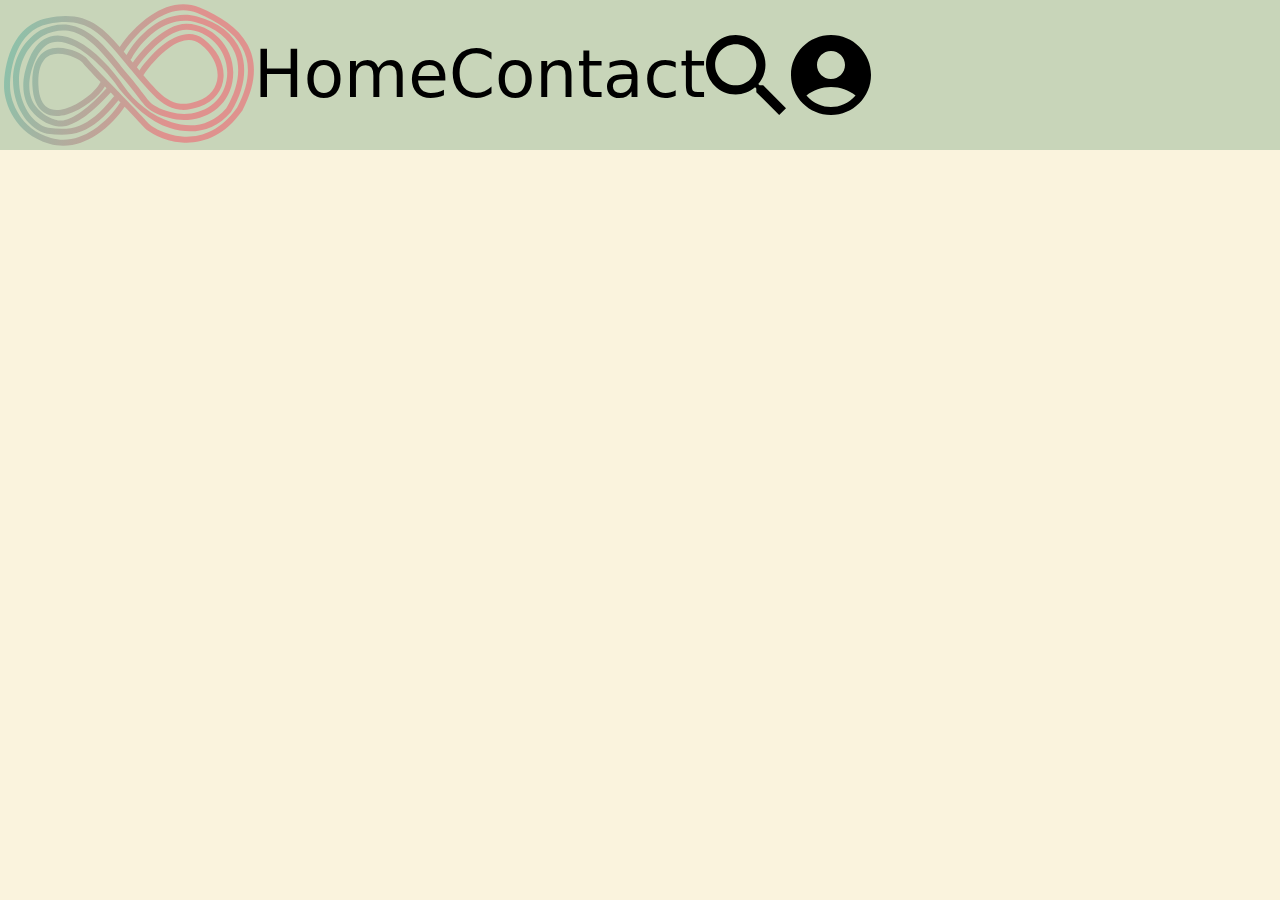
==== about.html @ 96a5d3cb "Github is gay" ====
<!DOCTYPE html>
<html lang="en">
<head>
    <meta charset="UTF-8">
    <meta name="viewport" content="width=device-width, initial-scale=1.0">
    <title>Document</title>
    <link href="https://cdn.jsdelivr.net/npm/bootstrap@5.3.3/dist/css/bootstrap.min.css" rel="stylesheet">
    <link rel="stylesheet" href="Colors.css" />
    <link rel="stylesheet" href="style.css" />
</head>
<body class="bg-Eggshell">
    <header class="bg-Tea d-flex justify-content-space-between align-items-center p-1">
        <img width="250vw" src="logo.svg" alt="logo" />
        <div class="d-flex">
          <a href="index.html" class="nav-t-s">Home</a>
          <a href="contact.html" class="nav-t-s">Contact</a>
      </div>
      <div>
        <svg width="80" height="80" viewBox="0 0 80 80" fill="none" xmlns="http://www.w3.org/2000/svg">
          <path d="M57.1755 50.3145H53.562L52.2813 49.0795C56.7639 43.8651 59.4626 37.0955 59.4626 29.7313C59.4626 13.3105 46.1521 0 29.7313 0C13.3105 0 0 13.3105 0 29.7313C0 46.1521 13.3105 59.4626 29.7313 59.4626C37.0955 59.4626 43.8651 56.7639 49.0795 52.2813L50.3145 53.562V57.1755L73.1847 80L80 73.1847L57.1755 50.3145ZM29.7313 50.3145C18.3419 50.3145 9.14808 41.1206 9.14808 29.7313C9.14808 18.3419 18.3419 9.14808 29.7313 9.14808C41.1206 9.14808 50.3145 18.3419 50.3145 29.7313C50.3145 41.1206 41.1206 50.3145 29.7313 50.3145Z" fill="black"/>
          </svg>
          <svg width="80" height="80" viewBox="0 0 80 80" fill="none" xmlns="http://www.w3.org/2000/svg">
            <path d="M40 0C17.92 0 0 17.92 0 40C0 62.08 17.92 80 40 80C62.08 80 80 62.08 80 40C80 17.92 62.08 0 40 0ZM40 16C47.72 16 54 22.28 54 30C54 37.72 47.72 44 40 44C32.28 44 26 37.72 26 30C26 22.28 32.28 16 40 16ZM40 72C31.88 72 22.28 68.72 15.44 60.48C22.2 55.2 30.72 52 40 52C49.28 52 57.8 55.2 64.56 60.48C57.72 68.72 48.12 72 40 72Z" fill="black"/>
            </svg>
                    
      </div>
      </header>
      <div class="d-flex flex-column align-items-center justify-content-center">

      </div>
</body>
<script src="https://cdn.jsdelivr.net/npm/bootstrap@5.3.3/dist/js/bootstrap.bundle.min.js"></script>
</html>
---- Colors.css ----
.bg-Eggshell {
    background-color: #FAF3DD;
}
.text-Eggshell {
   color: #FAF3DD;
}
.bg-Tea {
    background-color: #C8D5B9;
}
.text-Tea {
    color: #C8D5B9;
}
.bg-Cambridge {
    background-color: #8FC0A9;
}
.text-Cambridge {
    color: #8FC0A9;
}
.bg-coral {
    background-color: #DF928E;
}
.text-coral {
    color: #DF928E;
}
---- style.css ----
.nav-t-s{
    font-size: 66px;
    text-decoration: none;
    color: black;
}
.foto-s{
    width: 100px;
    height: 100px;
    margin: 10px;
}
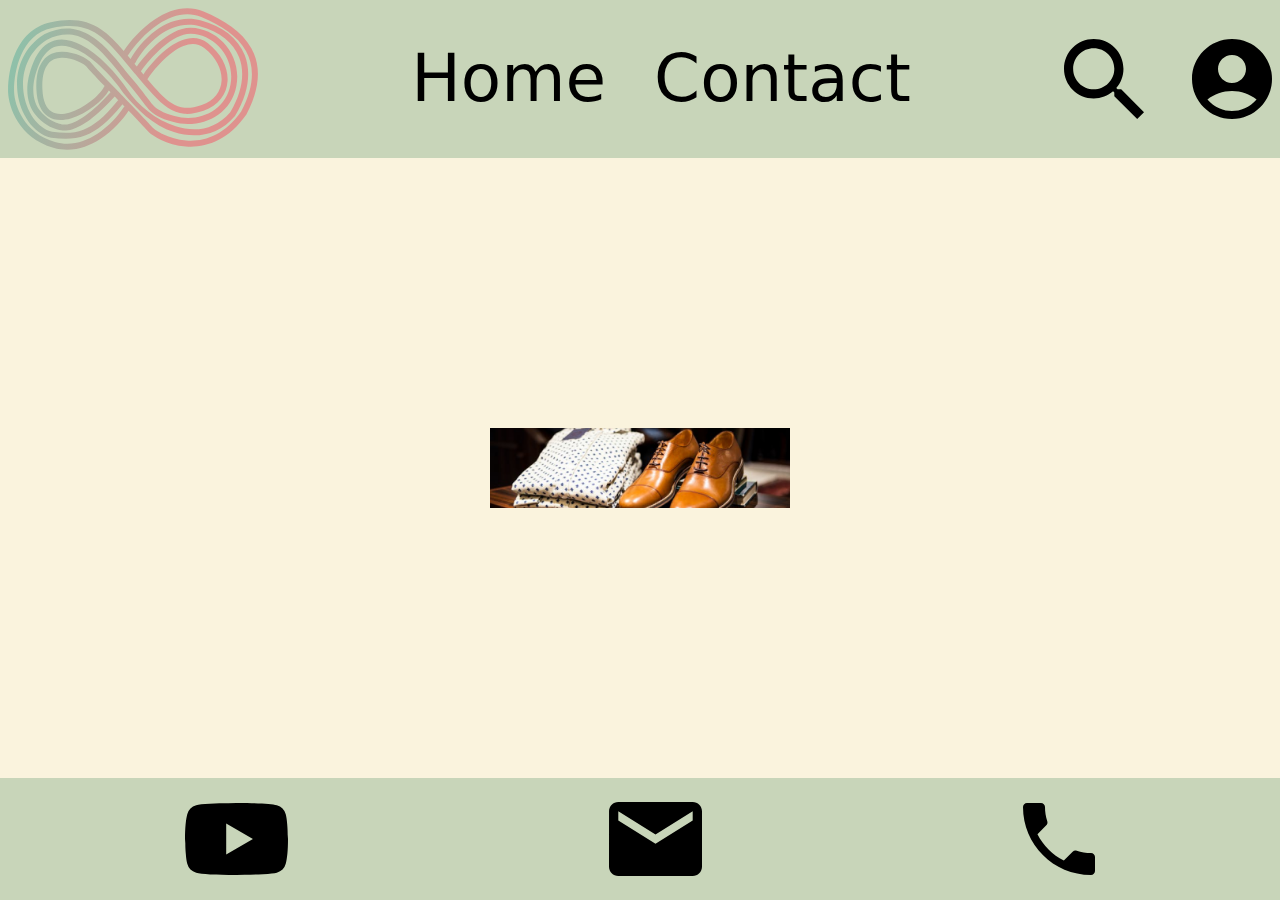
==== commit c6ce5376: "about pagina afmaken" ====
--- a/about.html
+++ b/about.html
@@ -8,26 +8,78 @@
     <link rel="stylesheet" href="Colors.css" />
     <link rel="stylesheet" href="style.css" />
 </head>
-<body class="bg-Eggshell">
-    <header class="bg-Tea d-flex justify-content-space-between align-items-center p-1">
+<body class="bg-Eggshell d-flex flex-column min-vh-100">
+    <header class="bg-Tea d-flex justify-content-between align-items-center p-2">
         <img width="250vw" src="logo.svg" alt="logo" />
-        <div class="d-flex">
-          <a href="index.html" class="nav-t-s">Home</a>
-          <a href="contact.html" class="nav-t-s">Contact</a>
-      </div>
-      <div>
-        <svg width="80" height="80" viewBox="0 0 80 80" fill="none" xmlns="http://www.w3.org/2000/svg">
-          <path d="M57.1755 50.3145H53.562L52.2813 49.0795C56.7639 43.8651 59.4626 37.0955 59.4626 29.7313C59.4626 13.3105 46.1521 0 29.7313 0C13.3105 0 0 13.3105 0 29.7313C0 46.1521 13.3105 59.4626 29.7313 59.4626C37.0955 59.4626 43.8651 56.7639 49.0795 52.2813L50.3145 53.562V57.1755L73.1847 80L80 73.1847L57.1755 50.3145ZM29.7313 50.3145C18.3419 50.3145 9.14808 41.1206 9.14808 29.7313C9.14808 18.3419 18.3419 9.14808 29.7313 9.14808C41.1206 9.14808 50.3145 18.3419 50.3145 29.7313C50.3145 41.1206 41.1206 50.3145 29.7313 50.3145Z" fill="black"/>
-          </svg>
-          <svg width="80" height="80" viewBox="0 0 80 80" fill="none" xmlns="http://www.w3.org/2000/svg">
-            <path d="M40 0C17.92 0 0 17.92 0 40C0 62.08 17.92 80 40 80C62.08 80 80 62.08 80 40C80 17.92 62.08 0 40 0ZM40 16C47.72 16 54 22.28 54 30C54 37.72 47.72 44 40 44C32.28 44 26 37.72 26 30C26 22.28 32.28 16 40 16ZM40 72C31.88 72 22.28 68.72 15.44 60.48C22.2 55.2 30.72 52 40 52C49.28 52 57.8 55.2 64.56 60.48C57.72 68.72 48.12 72 40 72Z" fill="black"/>
+        <div class="d-flex gap-5">
+            <a href="index.html" class="nav-t-s">Home</a>
+            <a href="contact.html" class="nav-t-s">Contact</a>
+        </div>
+        <div class="d-flex justify-content-center align-items-center gap-5">
+            <svg width="80" height="80" viewBox="0 0 80 80" fill="none" xmlns="http://www.w3.org/2000/svg">
+                <path d="M57.1755 50.3145H53.562L52.2813 49.0795C56.7639 43.8651 59.4626 37.0955 59.4626 29.7313C59.4626 13.3105 46.1521 0 29.7313 0C13.3105 0 0 13.3105 0 29.7313C0 46.1521 13.3105 59.4626 29.7313 59.4626C37.0955 59.4626 43.8651 56.7639 49.0795 52.2813L50.3145 53.562V57.1755L73.1847 80L80 73.1847L57.1755 50.3145ZM29.7313 50.3145C18.3419 50.3145 9.14808 41.1206 9.14808 29.7313C9.14808 18.3419 18.3419 9.14808 29.7313 9.14808C41.1206 9.14808 50.3145 18.3419 50.3145 29.7313C50.3145 41.1206 41.1206 50.3145 29.7313 50.3145Z" fill="black"/>
             </svg>
-                    
-      </div>
-      </header>
-      <div class="d-flex flex-column align-items-center justify-content-center">
+            <svg width="80" height="80" viewBox="0 0 80 80" fill="none" xmlns="http://www.w3.org/2000/svg">
+                <path d="M40 0C17.92 0 0 17.92 0 40C0 62.08 17.92 80 40 80C62.08 80 80 62.08 80 40C80 17.92 62.08 0 40 0ZM40 16C47.72 16 54 22.28 54 30C54 37.72 47.72 44 40 44C32.28 44 26 37.72 26 30C26 22.28 32.28 16 40 16ZM40 72C31.88 72 22.28 68.72 15.44 60.48C22.2 55.2 30.72 52 40 52C49.28 52 57.8 55.2 64.56 60.48C57.72 68.72 48.12 72 40 72Z" fill="black"/>
+            </svg>
+        </div>
+        
+    </header>
+    <main class="flex-grow-1 d-flex flex-column align-items-center justify-content-center">
+    <!-- Collapsible Section -->
+    <div class="collapse w-100 mt-3" id="productDetails">
+        <div class="row align-items-center">
+            <!-- Image Section -->
+            <div class="col-md-4">
+                <img 
+                    src="img/image.png" 
+                    alt="Product Image" 
+                    class="img-fluid" 
+                    style="max-width: 100%; object-fit: contain;">
+            </div>
+    
+            <!-- Product Details Section -->
+            <div class="col-md-8">
+                <h3>Product Name</h3>
+                <p><strong>Price:</strong> $99.99</p>
+                <p><strong>Material:</strong> High-quality plastic</p>
+                <p><strong>Description:</strong> A stylish and durable product perfect for everyday use.</p>
+                <button class="btn btn bg-coral">Add to Cart</button>
+            </div>
+        </div>
+    </div>
 
-      </div>
+    <!-- Clickable Image to Toggle Details -->
+    <div class="d-flex flex-column align-items-center justify-content-center">
+        <img 
+            id="toggleImage" 
+            src="img/image.png" 
+            alt="Product Image" 
+            class="img-fluid" 
+            style="max-width: 300px; max-height: 300px; object-fit: contain; cursor: pointer;" 
+            data-bs-toggle="collapse" 
+            data-bs-target="#productDetails">
+    </div>
+</main>
+
+<script>
+    const toggleImage = document.getElementById('toggleImage');
+    const productDetails = document.getElementById('productDetails');
+
+    productDetails.addEventListener('show.bs.collapse', () => {
+        toggleImage.style.display = 'none'; // Hide the original image
+    });
+
+    productDetails.addEventListener('hide.bs.collapse', () => {
+        toggleImage.style.display = 'block'; // Show the original image when collapsed
+    });
+</script>
+    
+    <footer class="bg-Tea d-flex justify-content-around align-items-center p-4">
+        <img src="icon/youtube.svg" alt="youtube">
+        <img src="icon/email.svg" alt="email">
+        <img src="icon/phone.svg" alt="phone">
+    </footer>
 </body>
 <script src="https://cdn.jsdelivr.net/npm/bootstrap@5.3.3/dist/js/bootstrap.bundle.min.js"></script>
-</html>+</html>
--- a/style.css
+++ b/style.css
@@ -7,4 +7,20 @@
     width: 100px;
     height: 100px;
     margin: 10px;
-}+}
+@media screen and (max-width: 995px) {
+    .foto-s{
+        width: 50px;
+        height: 50px;
+    }
+    .nav-t-s{
+        font-size: 33px;
+    }
+    .respons{
+        display: none;
+    }
+    
+}
+.icon-spacing {
+    margin: 0 15px; /* Adjust as needed for spacing */
+}
